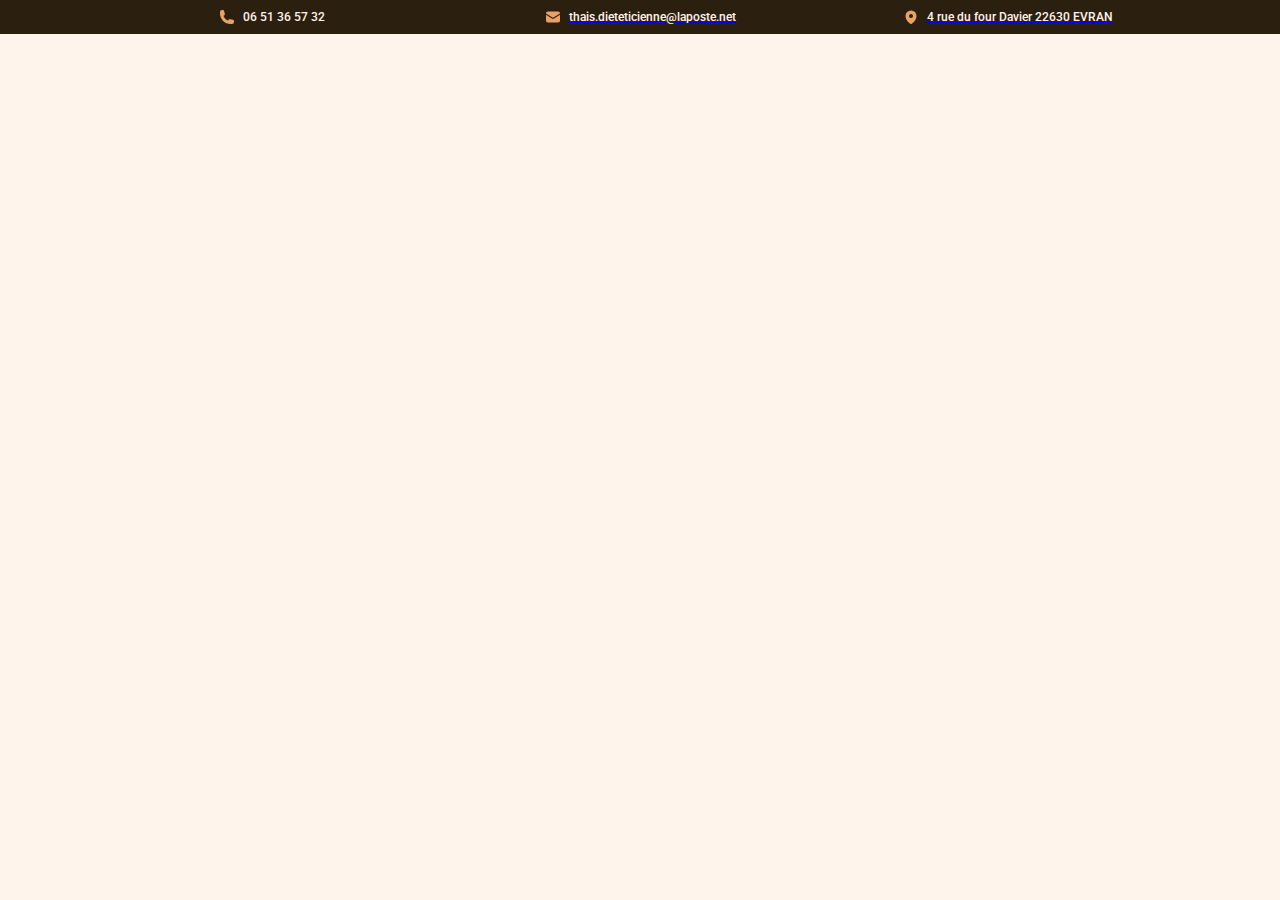
==== index.html @ d084fd36 "ok" ====
<!DOCTYPE html>
<html lang="">
  <head>
    <meta charset="UTF-8">
    <link rel="icon" href="/favicon.ico">
    <meta name="viewport" content="width=device-width, initial-scale=1.0">
    <title>Vite App</title>
    <script type="module" crossorigin src="/assets/index-__foLyq4.js"></script>
    <link rel="stylesheet" crossorigin href="/assets/index-GLcPW4cH.css">
  </head>
  <body>
    <div id="app"></div>
  </body>
</html>
---- assets/index-GLcPW4cH.css ----
:root{--c-brown: #2b1f0f;--c-orange: #e9a168;--c-off-white: #fff4eb;--c-white: #ffffff}:root{--color-background: var(--c-off-white);--color-text: var(--c-brown)}:root{--spacing-xxl: 128px;--spacing-xl: 64px;--spacing-l: 48px;--spacing-m: 32px;--spacing-s: 16px;--spacing-xs: 8px}:root{--border-l: 64px;--border-m: 32px}*,*:before,*:after{box-sizing:border-box;margin:0;font-weight:400}@font-face{font-family:rubik;src:url(/assets/RubikMonoOne-Regular-DB1sP5Xk.ttf)}@font-face{font-family:roboto bold;src:url(/assets/Roboto-Bold-_ZJd4Sbe.ttf)}@font-face{font-family:roboto black;src:url(/assets/Roboto-Black-BTYGK7k3.ttf)}@font-face{font-family:roboto;src:url(/assets/Roboto-Medium-CwcsZ-zd.ttf)}*,*:before,*:after{box-sizing:border-box}html{-moz-text-size-adjust:none;-webkit-text-size-adjust:none;text-size-adjust:none}body,h1,h2,h3,h4,p,figure,blockquote,dl,dd{margin-block-end:0}ul[role=list],ol[role=list]{list-style:none}body{min-height:100vh;line-height:1.5}h1,h2,h3,h4,button,input,label{line-height:1}h1,h2,h3,h4{text-wrap:balance}a:not([class]){text-decoration-skip-ink:auto;color:currentColor}img,picture{max-width:100%;display:block}input,button,textarea,select{font-family:inherit;font-size:inherit}textarea:not([rows]){min-height:10em}:target{scroll-margin-block:5ex}body{min-height:100vh;color:var(--color-text);background:var(--color-background);transition:color .5s,background-color .5s;font-family:roboto bold;font-size:32px;text-rendering:optimizeLegibility;-webkit-font-smoothing:antialiased;-moz-osx-font-smoothing:grayscale}h1,h2,h3,h4,h5,h6{font-family:rubik}p{font-size:.5em}button{display:flex;border:none;border-radius:var(--border-m);color:var(--c-off-white);background-color:#2b1f0f;align-items:center;justify-content:center;padding:var(--spacing-xs);cursor:pointer}button:hover{background-color:#46331d}h2{font-size:1em}h3{font-size:.75em;padding-bottom:var(--spacing-m)}b{font-family:roboto black}p[data-v-1e36e838]{font-family:roboto;font-size:12px;vertical-align:baseline;color:var(--c-off-white)}.button[data-v-1e36e838]{display:flex;justify-content:center;align-items:center;gap:var(--spacing-xs)}.header[data-v-47c34815]{padding:var(--spacing-xs) var(--spacing-s);display:grid;grid-template-columns:1fr auto 1fr;grid-template-areas:"gauche centre droite";align-items:center;justify-content:center;gap:var(--spacing-s);position:sticky;width:100%;background-color:var(--c-brown)}.icon[data-v-47c34815]{width:16px;height:16px;color:var(--c-orange)}.titleDiv[data-v-6f674946]{background-image:image-set(url(/assets/bg-low-res-UVIkSAeO.png) 1x,url(/assets/bg-hjmfBZ14.png) 2x);height:calc(100vh - 48px);min-width:100%;width:auto;background-size:cover;background-position:bottom;padding:var(--spacing-xl);flex-direction:column;display:flex;align-items:center;justify-content:flex-start;gap:var(--spacing-m)}.nameDiv[data-v-6f674946]{display:grid;grid:auto-flow / 1fr 1fr;gap:var(--spacing-m);justify-content:center;justify-items:stretch}.firstName[data-v-6f674946]{text-align:right}img[data-v-6f674946]{width:160px;height:160px;border-radius:100%}h1[data-v-6f674946],p[data-v-6f674946]{text-shadow:0px 0px 4px var(--c-orange)}.subtitle[data-v-6f674946]{font-size:1.5em}.buttonDiv[data-v-6f674946]{display:flex;height:100%;align-items:flex-end}button[data-v-6f674946]{width:48px;height:48px}p[data-v-be661cc4]{background-color:var(--c-orange);padding:var(--spacing-xl) var(--spacing-xxl);border-radius:0 0 var(--border-l) var(--border-l)}.card[data-v-48ce7f20]{background-color:var(--c-white);border-radius:var(--border-m);padding:var(--spacing-m)}.whyConsult[data-v-afe0ad8a]{display:flex;flex-direction:column;align-items:center;padding:var(--spacing-m) var(--spacing-xl);gap:var(--spacing-l)}h2[data-v-afe0ad8a]{text-align:center}.cards[data-v-afe0ad8a]{display:flex;gap:var(--spacing-m);flex-direction:row;flex-wrap:wrap;justify-content:center}.cards[data-v-afe0ad8a]>*{max-width:192px;text-align:center}.consulationDiv[data-v-a958ae0c]{display:flex;gap:var(--spacing-m);padding:var(--spacing-xl) var(--spacing-xxl);flex-wrap:wrap;justify-content:space-around}.paragraph[data-v-a958ae0c]{width:100%;min-width:256px;max-width:416px}h2[data-v-a958ae0c]{padding-bottom:var(--spacing-m);text-align:center}p[data-v-a958ae0c]{font-family:roboto}.contactDiv[data-v-81516d3c]{display:flex;padding:var(--spacing-xl) var(--spacing-xxl);text-align:center}.footer[data-v-df720c28]{background-color:var(--c-brown);height:96px}img[data-v-f9d6bf6a]{height:calc(100vh - 48px);min-width:100%;object-fit:cover}
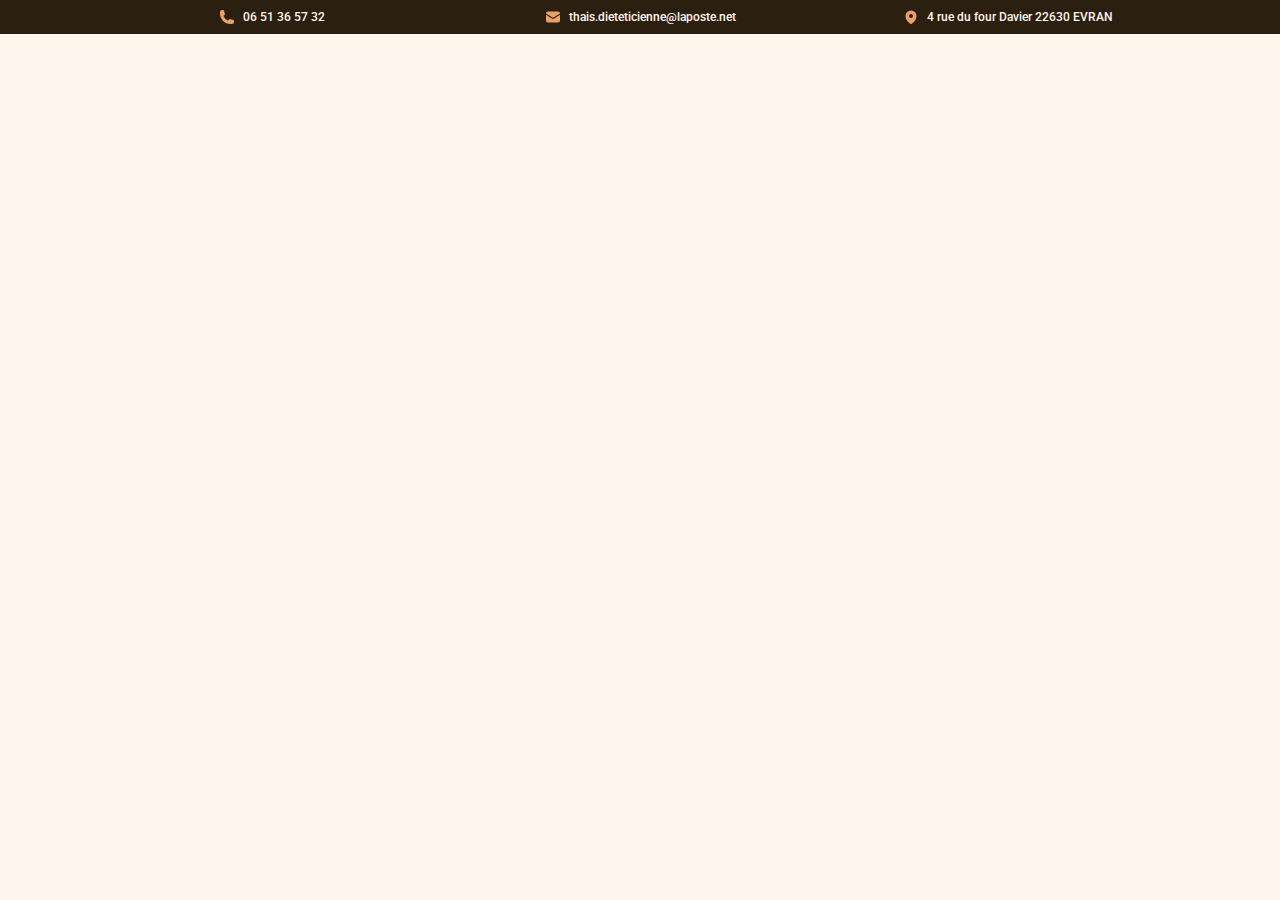
==== commit 52123c46: "update" ====
--- a/index.html
+++ b/index.html
@@ -1,12 +1,12 @@
-<!DOCTYPE html>
-<html lang="">
+<!doctype html>
+<html lang="fr">
   <head>
-    <meta charset="UTF-8">
-    <link rel="icon" href="/favicon.ico">
-    <meta name="viewport" content="width=device-width, initial-scale=1.0">
-    <title>Vite App</title>
-    <script type="module" crossorigin src="/assets/index-__foLyq4.js"></script>
-    <link rel="stylesheet" crossorigin href="/assets/index-GLcPW4cH.css">
+    <meta charset="UTF-8" />
+    <link rel="icon" href="/assets/favicon.ico" />
+    <meta name="viewport" content="width=device-width, initial-scale=1, viewport-fit=cover" />
+    <title>Thais ABJEAN diététique</title>
+    <script type="module" crossorigin src="/assets/index.js"></script>
+    <link rel="stylesheet" crossorigin href="/assets/index.css">
   </head>
   <body>
     <div id="app"></div>
--- a/assets/index.css
+++ b/assets/index.css
@@ -0,0 +1 @@
+:root{--c-brown: #2b1f0f;--c-orange: #e9a168;--c-off-white: #fff4eb;--c-white: #ffffff}:root{--color-background: var(--c-off-white);--color-text: var(--c-brown)}:root{--spacing-xxl: 128px;--spacing-xl: 64px;--spacing-l: 48px;--spacing-m: 32px;--spacing-s: 16px;--spacing-xs: 8px}:root{--border-l: 64px;--border-m: 32px}*,*:before,*:after{box-sizing:border-box;margin:0;font-weight:400}@font-face{font-family:rubik;src:url(/assets/RubikMonoOne-Regular.ttf)}@font-face{font-family:roboto bold;src:url(/assets/Roboto-Bold.ttf)}@font-face{font-family:roboto black;src:url(/assets/Roboto-Black.ttf)}@font-face{font-family:roboto;src:url(/assets/Roboto-Medium.ttf)}*,*:before,*:after{box-sizing:border-box}html{-moz-text-size-adjust:none;-webkit-text-size-adjust:none;text-size-adjust:none}body,h1,h2,h3,h4,p,figure,blockquote,dl,dd{margin-block-end:0}ul[role=list],ol[role=list]{list-style:none}body{min-height:100vh;line-height:1.5}h1,h2,h3,h4,button,input,label{line-height:1}h1,h2,h3,h4{text-wrap:balance}a:not([class]){text-decoration-skip-ink:auto;color:currentColor}img,picture{max-width:100%;display:block}input,button,textarea,select{font-family:inherit;font-size:inherit}textarea:not([rows]){min-height:10em}:target{scroll-margin-block:5ex}body{min-height:100vh;color:var(--color-text);background:var(--color-background);transition:color .5s,background-color .5s;font-family:roboto bold;font-size:32px;text-rendering:optimizeLegibility;-webkit-font-smoothing:antialiased;-moz-osx-font-smoothing:grayscale}@media (max-width: 768px){body{font-size:28px}}@media (max-height: 768px){body{font-size:28px}}h1,h2,h3,h4,h5,h6{font-family:rubik}p{font-size:.5em}button{display:flex;border:none;border-radius:var(--border-m);color:var(--c-off-white);background-color:#2b1f0f;align-items:center;justify-content:center;padding:var(--spacing-xs);cursor:pointer}button:hover{background-color:#46331d}h2{font-size:1em}h3{font-size:.75em;padding-bottom:var(--spacing-m)}b{font-family:roboto black}a{text-decoration:none;color:inherit}p[data-v-d9bced2c]{font-family:roboto;font-size:inherit;vertical-align:baseline;color:inherit}.button[data-v-d9bced2c]{font-size:12px;display:flex;justify-content:center;align-items:center;gap:var(--spacing-xs)}.header[data-v-e8152201]{padding:var(--spacing-xs) var(--spacing-s);display:grid;grid-template-columns:1fr auto 1fr;align-items:center;justify-content:center;gap:var(--spacing-s);position:sticky;width:100%;background-color:var(--c-brown);color:var(--c-off-white)}.icon[data-v-e8152201]{width:16px;height:16px;color:var(--c-orange)}.title[data-v-a3b2679b]{background-image:image-set(url(/assets/bg-low-res.png) 1x,url(/assets/bg.png) 2x);height:calc(100vh - 34px);min-width:100%;width:auto;background-size:cover;background-position:bottom;padding:var(--spacing-xl);flex-direction:column;display:flex;align-items:center;justify-content:flex-start;gap:var(--spacing-l)}.text[data-v-a3b2679b]{flex-direction:column;display:flex;align-items:center;justify-content:flex-start;gap:var(--spacing-s)}.nameDiv[data-v-a3b2679b]{display:grid;grid:auto-flow / 1fr 1fr;gap:var(--spacing-m);justify-content:center;justify-items:stretch}.firstName[data-v-a3b2679b]{text-align:right}img[data-v-a3b2679b]{width:8em;height:8em;border-radius:100%}h1[data-v-a3b2679b],p[data-v-a3b2679b]{text-shadow:0px 0px 4px var(--c-orange)}.subtitle[data-v-a3b2679b]{font-size:1.5em}.buttonDiv[data-v-a3b2679b]{position:absolute;bottom:var(--spacing-xl);display:flex}button[data-v-a3b2679b]{width:48px;height:48px}@media (max-width: 768px){.title[data-v-a3b2679b]{height:100vh}.nameDiv[data-v-a3b2679b]{grid:none;gap:var(--spacing-s)}.firstName[data-v-a3b2679b]{text-align:center}img[data-v-a3b2679b]{width:7em;height:7em}}@media (max-height: 640px){.title[data-v-a3b2679b]{flex-direction:row}.nameDiv[data-v-a3b2679b]{display:block}.firstName[data-v-a3b2679b]{text-align:left}.text[data-v-a3b2679b]{align-items:flex-start}.buttonDiv[data-v-a3b2679b]{bottom:unset;display:flex;right:var(--spacing-xxl)}}p[data-v-4383e6cf]{background-color:var(--c-orange);padding:var(--spacing-xl) var(--spacing-xxl);border-radius:0 0 var(--border-l) var(--border-l)}@media (max-width: 768px){p[data-v-4383e6cf]{padding:var(--spacing-l) var(--spacing-l) var(--spacing-xl) var(--spacing-l)}}.card[data-v-b1334436]{display:flex;flex-direction:column;background-color:var(--c-white);border-radius:var(--border-m);padding:var(--spacing-m);gap:var(--spacing-s)}.questions[data-v-c5ed2512]{display:flex;flex-direction:column;align-items:center;padding:var(--spacing-xl) var(--spacing-xl) var(--spacing-m) var(--spacing-xl);gap:var(--spacing-l)}h2[data-v-c5ed2512]{text-align:center}.cards[data-v-c5ed2512]{display:flex;gap:var(--spacing-m);flex-direction:row;flex-wrap:wrap;justify-content:center}.cards[data-v-c5ed2512]>*{max-width:192px;text-align:center}@media (max-width: 768px){.questions[data-v-c5ed2512]{padding:var(--spacing-xl) var(--spacing-m) var(--spacing-m) var(--spacing-m)}.cards[data-v-c5ed2512]>*{max-width:256px;text-align:center}}.consulationDiv[data-v-7a2419e5]{display:flex;gap:var(--spacing-m);padding:var(--spacing-xl) var(--spacing-xxl);flex-wrap:wrap;justify-content:space-around}.paragraph[data-v-7a2419e5]{width:100%;min-width:256px;max-width:416px}h2[data-v-7a2419e5]{padding-bottom:var(--spacing-m);text-align:center}p[data-v-7a2419e5]{font-family:roboto}@media (max-width: 768px){.consulationDiv[data-v-7a2419e5]{padding:var(--spacing-l) var(--spacing-m);flex-wrap:wrap;justify-content:space-around}}.modal-mask{position:fixed;z-index:9998;top:0;left:0;width:100%;height:100%;background-color:#00000080;display:flex;transition:opacity .3s ease;padding:var(--spacing-xl)}.modal-container{margin:auto;width:100%;max-width:1080px;height:100%;background-color:#fff;border-radius:var(--border-m);box-shadow:0 2px 8px #00000054;transition:all .3s ease;overflow:hidden;display:flex;flex-direction:column;align-items:flex-end}.modal-enter-from,.modal-leave-to{opacity:0}.modal-enter-from .modal-container,.modal-leave-to .modal-container{-webkit-transform:scale(1.1);transform:scale(1.1)}iframe{width:100%;height:100%;border:0}.closeButton{position:absolute;padding:1px;margin:var(--spacing-s)}.cross{width:24px;height:24px}.DivContact[data-v-ebeee54c]{display:flex;align-items:center;justify-content:center;padding:var(--spacing-xl) var(--spacing-xxl);text-align:center}.icon[data-v-ebeee54c]{width:24px;height:24px}.contactCard[data-v-ebeee54c]{max-width:512px;min-width:fit-content;width:100%}.footer[data-v-ce826dea]{background-color:var(--c-brown);height:96px}img[data-v-9b6ffebe]{height:calc(100vh - 48px);min-width:100%;object-fit:cover}
